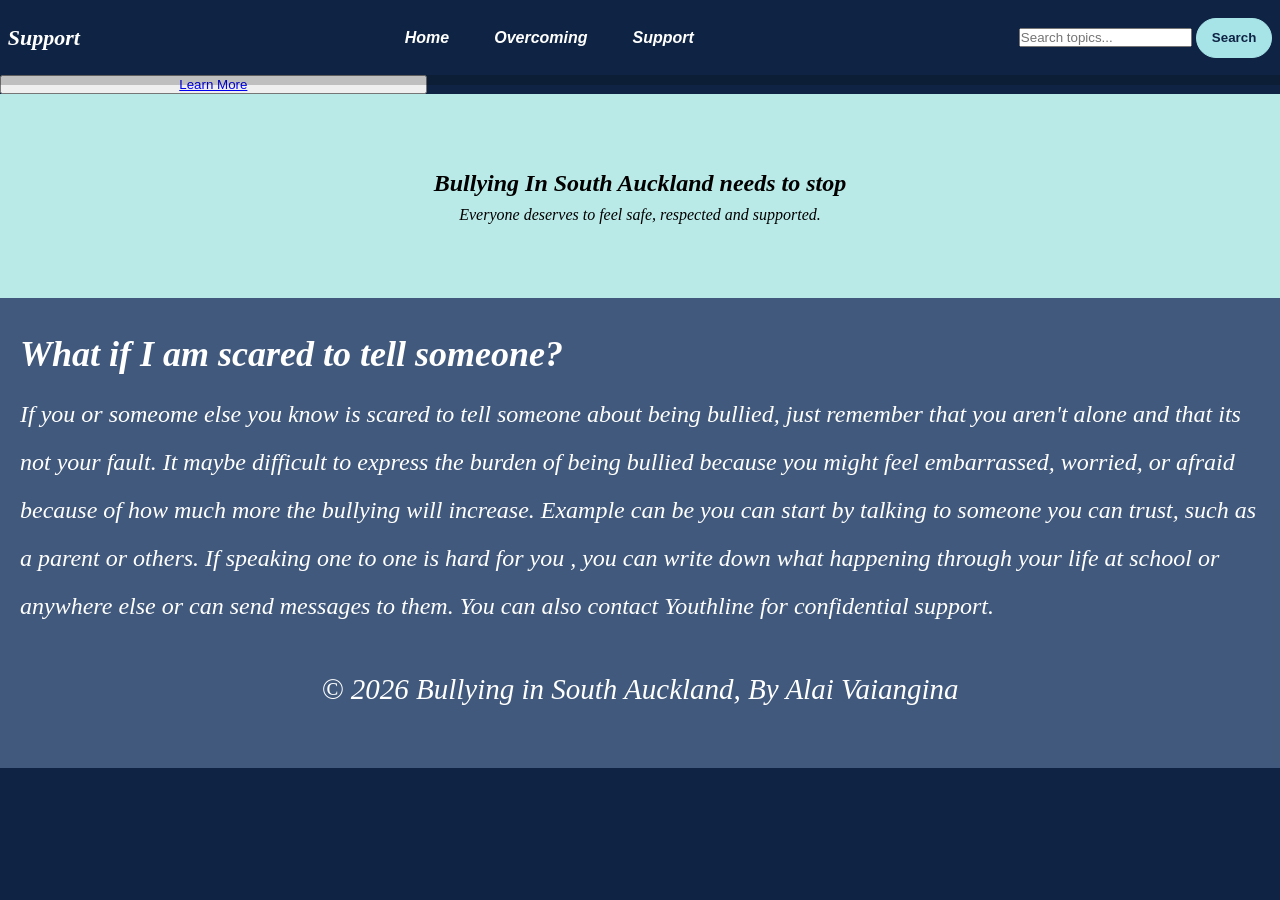
==== support.html @ 8375ba41 "Creating a support page to help readers know who created the page and they are not the only ones goi" ====
<!DOCTYPE html>
<html lang="en">
    <head>
        <meta charset="UTF-8">
        <meta name="viewport" content="width=device-width, initial-scale=1.0">
        <title>Bullying in South Auckland</title>
        <link rel="stylesheet" href="second.css">
    </head>

    <body>

        <div class="container">

        

            <div class="navbar">
                <h2 class="logo">Support</h2>

                <ul>
                    <li><a href="index.html">Home</a></li>
                    <li><a href="overcoming.html">Overcoming</a></li>
                    <li><a href="support.html">Support</a></li>
                  
                </ul> 
                   
                <div class="search">
                     <input
                     type="text"
                     id="searchInput"
                     class="srch"
                     placeholder="Search topics..."
                >
                <button type="button" class="btn" id="searchButton">
                    Search
                           
                </button>       
            </div> 
        </div>
                    

                    <button>
                        <a href="index.html">Learn More</a>
                    </button>
                </div>
            </div>
                
            <div class="banner"> 
                <h2>Bullying In South Auckland needs to stop</h2> 
                <p>Everyone deserves to feel safe, respected and supported.</p>
            </div>

            <div class="img_1">
                <img
            </div>

            <div class="text_1" id="">
                <h2> What if I am scared to tell someone?</h2>

                    <p>If you or someome else you know is scared to tell someone about being bullied, just remember that you aren't alone and that its not your fault. It maybe difficult to express the burden of being bullied because you might feel embarrassed, worried, or afraid because of how much more the bullying will increase. Example can be you can start by talking to someone you can trust, such as a parent or others. If speaking one to one is hard for you , you can write down what happening through your life at school or anywhere else or can send messages to them. You can also contact Youthline for confidential support.</p> 
                                
                    
            
         
                        

          
            <div class="footer">
                <p> &copy 2026 Bullying in South Auckland,
                    By Alai Vaiangina
                </p>
                                  
            </div>  
        

        </div>

    </body> 
    </html>
---- second.css ----
* {
    margin: 0;
    padding: 0;
    box-sizing: border-box;
    scroll-behavior: smooth;
}

.container {
    display:grid;
    grid-template-columns: 1fr 2fr;
    grid-template-rows:auto;
    grid-template-areas:
    "navbar navbar"
    "heading heading"
    "banner banner"
    "img_1 text_1"
    "footer footer";
}

html {
    scroll-behavior: smooth;
}

body {
    font-style: italic;
    background-color: #0f2444;
    color: #222;
    line-height: 1.6;
}

.navbar a{
    text-decoration: none;
    color: #fff;
    font-family: Arial, Helvetica, sans-serif;
    font-weight: bold;
    transition: 0.4s ease-in-out;
}

.navbar ul li a:hover{
    color: lightblue;
}




.heading {
    grid-area: heading;
    background:
        linear-gradient(
            to top,
            rgba(0, 0, 0, 0.65),
            rgba(0, 0, 0, 0.35)
        ),
        url("images/pexels-mikhail-nilov-7929430.jpg");

    background-position: center;
    background-size: cover;
    background-repeat: no-repeat;
}




.navbar {
    grid-area: navbar;
    width: 100%;
    height: 75px;
    background-color: #0f2444;
    display: flex;
    align-items: center;
    justify-content: space-between;
    padding: 0.6%;
    position: sticky;
    top: 0;
    z-index: 1000;
    box-shadow: 0.3px 10px rgba(0,0,0,0.2);
}

.navbar ul{
    display: flex;
    list-style: none;
    gap: 45px;
}

.navbar ul li a{
    color: #ffffff;
    font-size: 16px;
    font-weight: bold;

}


.icon {
    width: 300px;
}

.logo {
    color: #ffffff;
    font-size: 22px;
    font-weight: bold;
}


.heading {
    display: flex;
    flex-direction: column;
    justify-content: center;
    align-items: center;
    text-align: center;
    color: #fff;
    padding-top: 100px; 
}

.menu ul {
    display: flex;
    justify-content: center;
    align-items: center;
    gap: 45px;
}

.menu ul li {
    list-style: none;
}

.menu ul li a {
    text-decoration: none;
    color: #fff;
    font-weight: bold;
    font-size: 14px;

    transition: 0.3s ease;
}

.menu ul li a:hover {
    color: #a7e4e8;
}






.btn {
  height: 40px;
    padding: 0 15px;
    border: 1px solid #a7e4e8;
    border-radius: 20px;
    background: #a7e4e8;
    color: #0f2444;
    font-weight: bold;
    cursor: pointer;
}

.btn:hover {
    background-color: #ffffff;
}




.content {
    width: 90%;
    color: #e3e3e3;
    font-style: italic;
    text-align: left;
}

.content h1 {
    font-family: "Times New Roman", Times, serif;
    font-size: 55px;
    line-height: 1.2;
    letter-spacing: 2px;
}

.content span {
    color: #ffffff;
    font-size: 65px;
}

.content .par {
    max-width: 650px;
    margin-bottom: 25px;
    font-size: 17px;
    line-height: 1.8;
    letter-spacing: 0.5px;
}


.content .cn {
    width: 170px;
    height: 45px;
    background-color: #a7e4e8;
    border: none;
    border-radius: 25px;
    font-size: 16px;
    font-weight: bold;
    cursor: pointer;
    transition: 0.3s ease;
}

.content .cn a {
    text-decoration: none;
    color: #222;
}

.content .cn:hover {
    background-color: #fff;
    transform: translateY(-3px);
}


.banner {
    grid-area: banner;
    width: 100%;
    padding: 70px 20px;
    text-align: center;
    background-color: #b9eae8;
    color: #000000;
}


.img_1{grid-area: img_1;}
.img_2{grid-area: img_2;}
.img_3{grid-area: img_3;}


img{ width:100%;
    height: 100%;
    object-fit: cover;
    display: block;
}


.text_1{grid-area: text_1;}



.text_1 {
    width: 100%;
    padding: 20px;
    background-color: #aacbf152;
    color: #ffffff;
    font-size: 150%;
    line-height: 2;
    align-items: center;
}

.footer {
    grid-area: footer;
    padding: 30px;
    color:rgb(255, 255, 255);
    text-align: center;
    font-size: 29px;
}
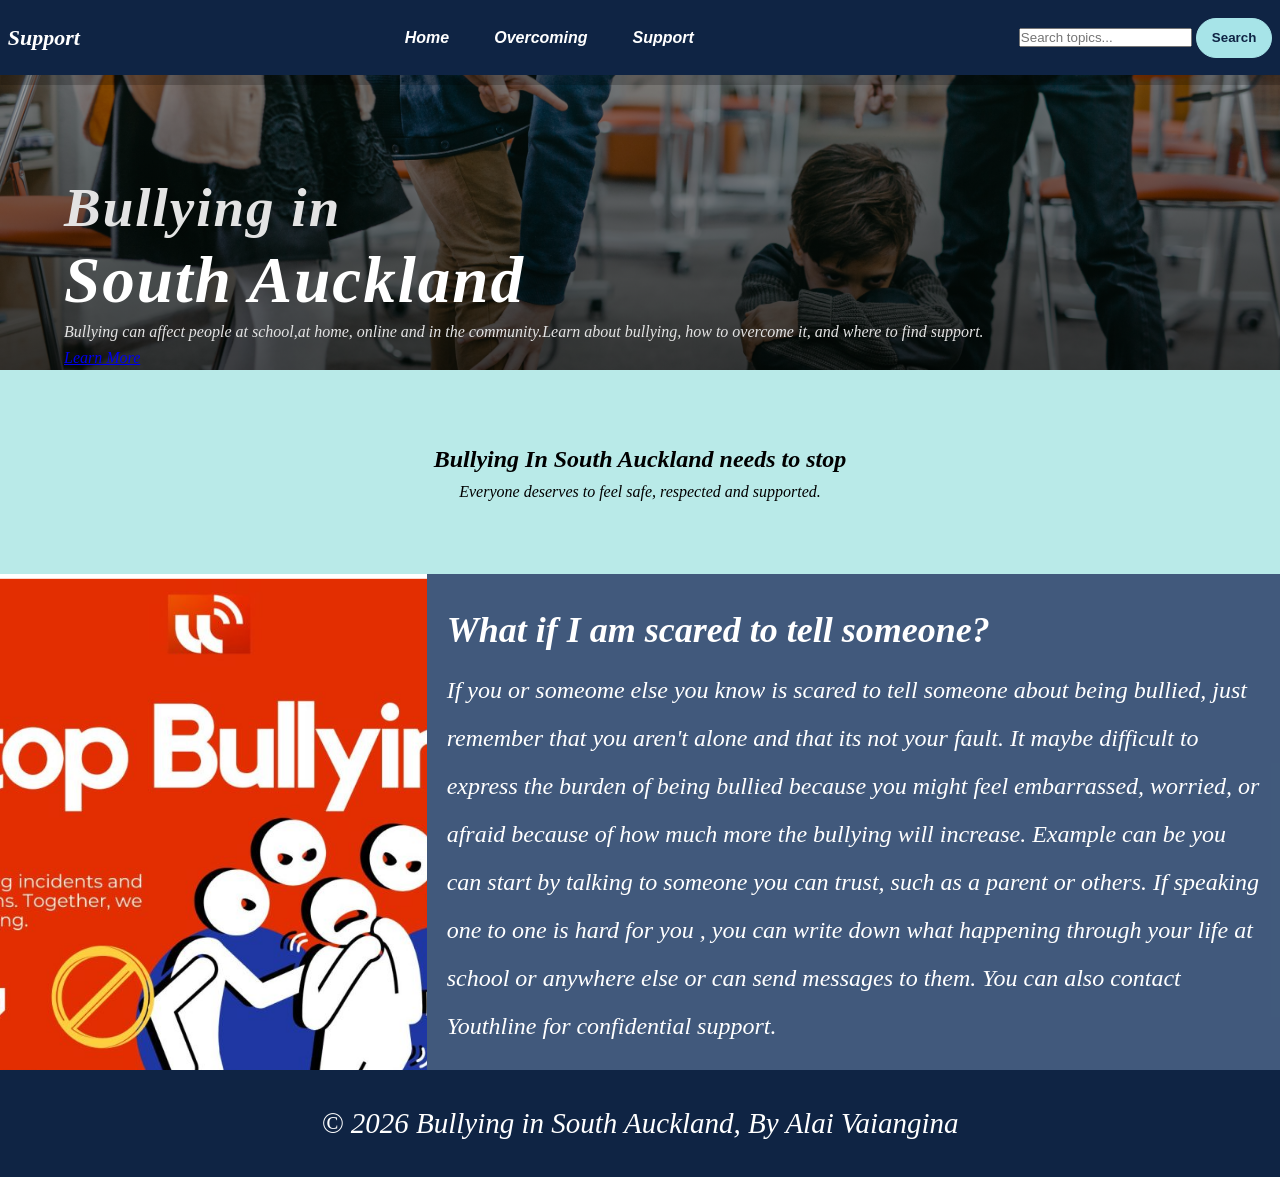
==== commit e2346989: "Remove the extra link below the banner since I have the navbar right on top. They can use it to go t" ====
--- a/support.html
+++ b/support.html
@@ -34,13 +34,22 @@
                     Search
                            
                 </button>       
-            </div> 
-        </div>
+                </div> 
+            </div>
                     
 
-                    <button>
-                        <a href="index.html">Learn More</a>
-                    </button>
+            <div class="heading" id="Home">
+                <div class="content">
+                    <h1>
+                        Bullying in<br>
+                        <span>South Auckland</span>
+                    </h1>
+                    <p>Bullying can affect people at school,at home, online and in the community.Learn about bullying, how to overcome it, and where to find support.
+                    </p>
+
+
+                        <a href="overcoming.html">Learn More</a>
+
                 </div>
             </div>
                 
@@ -50,7 +59,7 @@
             </div>
 
             <div class="img_1">
-                <img
+                <img src="images/Screenshot-2026-10-20 132634.png" alt="">
             </div>
 
             <div class="text_1" id="">
@@ -58,10 +67,7 @@
 
                     <p>If you or someome else you know is scared to tell someone about being bullied, just remember that you aren't alone and that its not your fault. It maybe difficult to express the burden of being bullied because you might feel embarrassed, worried, or afraid because of how much more the bullying will increase. Example can be you can start by talking to someone you can trust, such as a parent or others. If speaking one to one is hard for you , you can write down what happening through your life at school or anywhere else or can send messages to them. You can also contact Youthline for confidential support.</p> 
                                 
-                    
-            
-         
-                        
+            </div>             
 
           
             <div class="footer">
--- a/second.css
+++ b/second.css
@@ -44,7 +44,6 @@
 
 
 
-
 .heading {
     grid-area: heading;
     background:
@@ -63,6 +62,7 @@
 
 
 
+
 .navbar {
     grid-area: navbar;
     width: 100%;
